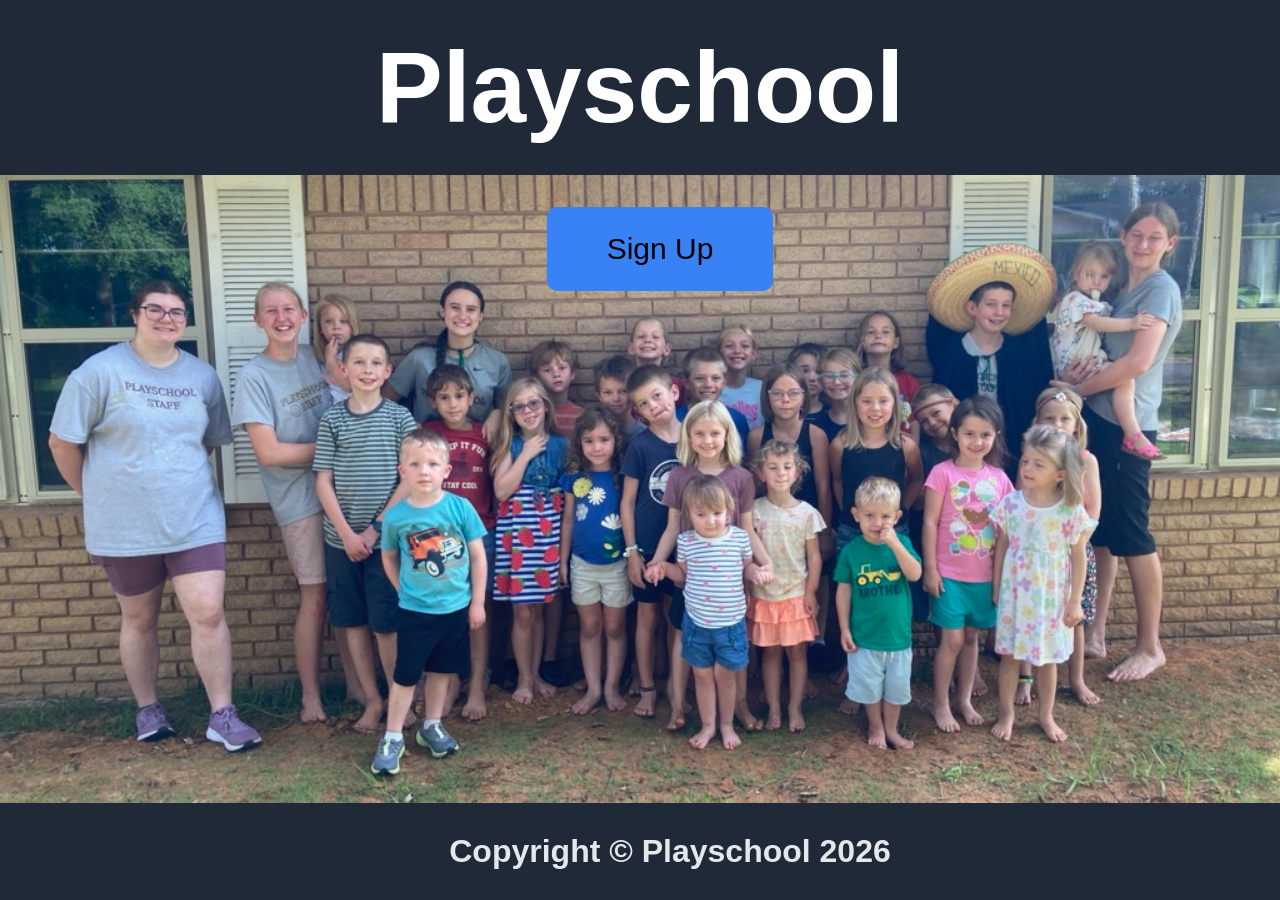
==== index.html @ c801af8b "init" ====
<DOCTYPE html>
<html lang="en">

<head>
    <meta charset="UTF-8">
    <meta name="viewport" content="width=device-width, initial-scale=1.0">
    <link rel="stylesheet" href="styles.css">
    <title>Playschool</title>
</head>
<header>

            <div class="logo">Playschool</div>
            <ul>
                <button> <a href="./signed-in.html"> Sign Up </a></button>
            </ul>


   <footer>
        Copyright © Playschool 2026 
    </footer> 
</html>
---- styles.css ----
body {
   display: flex;
   font-family: Roboto, sans-serif;
   flex-wrap: wrap;
   flex-direction: row;
   margin: 0;
   padding:0;
   width:100%;
   height:100%;
   overflow-x: hidden;
 }

 header{
   background-image: url(./playschool26.JPEG);
   background-size: cover;
   background-repeat: no repeat;
   background-position: 80% 20%;
   margin: 0px;
   display: flex;
   align-items: center;
   font-size: 32px;
   font-weight: 900;
   flex-direction: column;
   width:100%;
   height:100vh;
   position:fixed;
   
 }



 .logo {
  background-color: #1f2937;
  color: white;
  font-size: 100px;
  font-weight: bold;
  width:100%;
  margin:0;
  padding:30px;
  display:flex;
  justify-content: center;

 }

 .links {
   color: #000000;
   font-size: 18px;
   color: #000000;
   font-weight: 900;
   text-decoration: none;
 }

 a {
   text-decoration: none;
   color:#000000;
   font-size: 30px;

 }

 button {
   background-color: #3882f6;
   border-radius: 10px;
   border: black;
   margin: 0%;
   margin-left: 0;
   flex: 1;
   padding: 25px 60px;
   
 }

 footer {
   background-color: #1f2937;
   color: #e5e7eb;
   text-align: center;
   width: 100%;
   padding: 30px;
   font-family: roboto, sans-serif;
  position:fixed;
  bottom:0;
  left:0;
 }
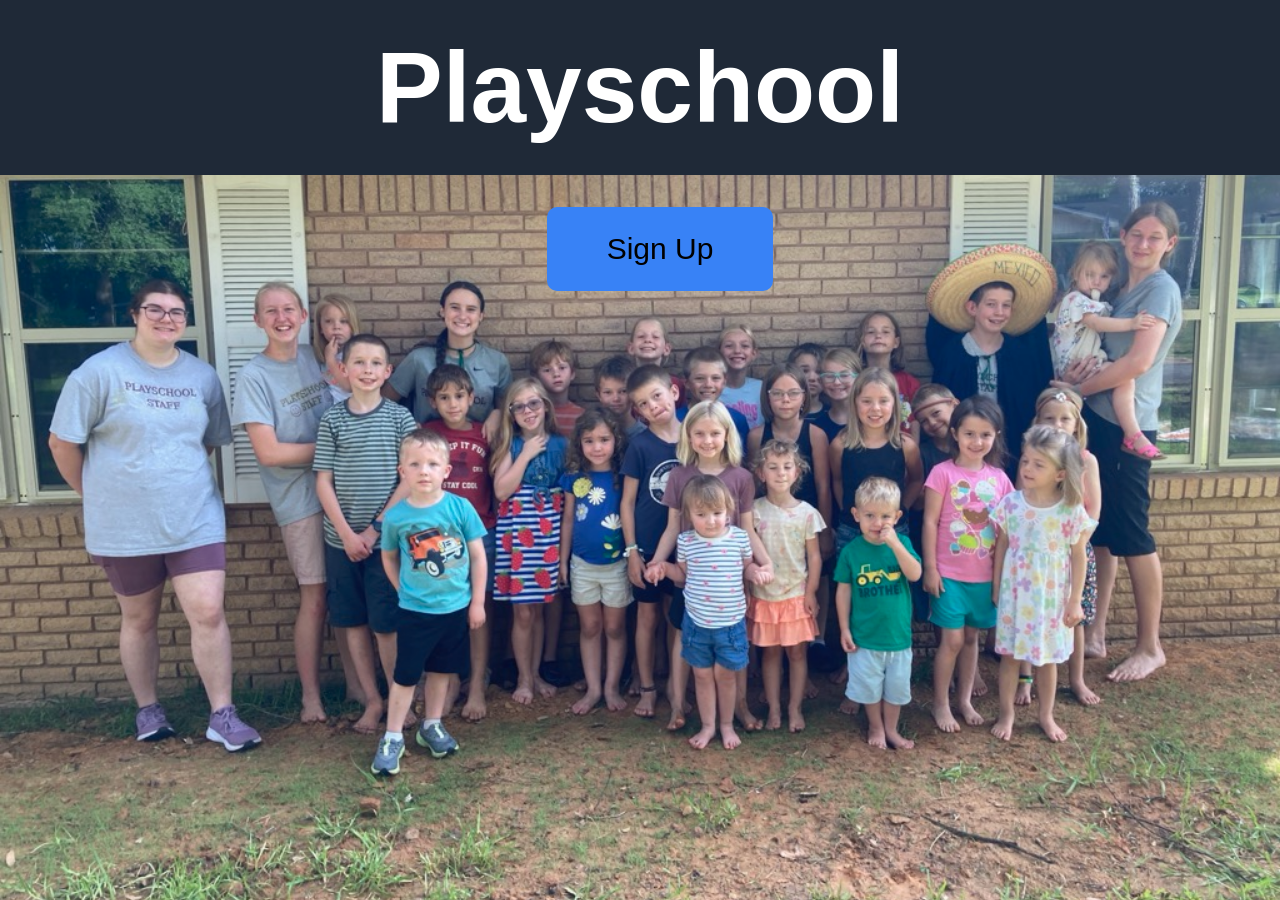
==== commit 41173ad9: "added links to google forms" ====
--- a/index.html
+++ b/index.html
@@ -15,7 +15,5 @@
             </ul>
 
 
-   <footer>
-        Copyright © Playschool 2026 
-    </footer> 
+   
 </html>
